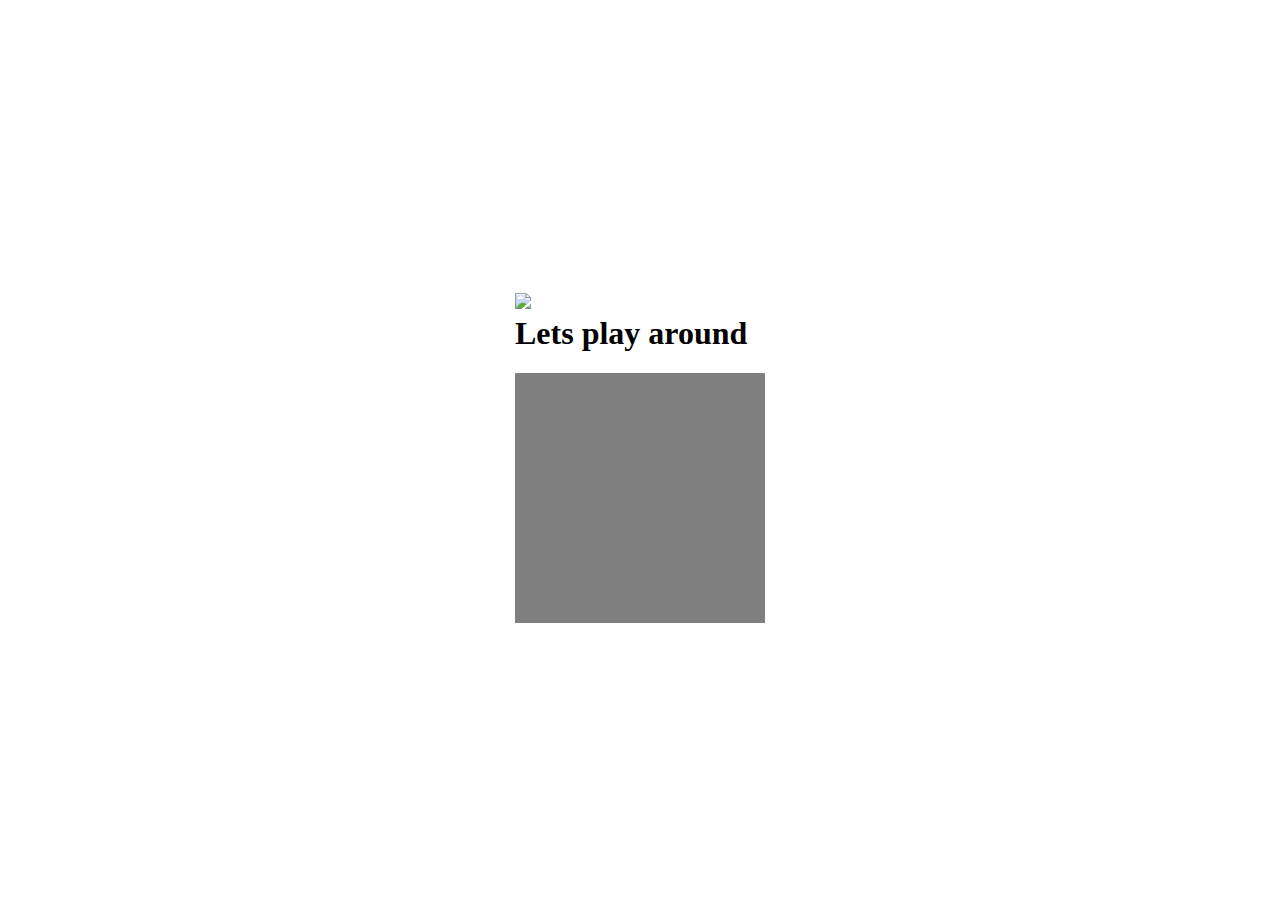
==== animatepage.html @ 0b4e3a5b "update" ====
<!DOCTYPE html>
<html lang="en">
<head>
    <meta charset="UTF-8">
    <meta name="viewport" content="width=device-width, initial-scale=1.0">
    <title>Document</title>
    <link rel="stylesheet" href="styles2.css">
</head>
<body>
    
    <div class="parent">
        <h1> Lets play around</h1>
        <img class="img1" src="images/art1.png"/>
        <div class="play"></div>

    </div>

   
    


    <script src="script.js"></script>
</body>
</html>
---- styles2.css ----
.parent {
    position: relative;
    top: 0;
    left: 0;
}

.img1 {
    position: absolute;
    top: 0;
    left: 0;
    width: 100%;
    height: auto;
    
    margin-left: auto;
    margin-right: auto;
}

.play {
    height: 250px;
    width: 250px;
    margin: 0 auto;
    background-color: black;
    animation-name: stretch;
    animation-duration: 10s; 
    animation-timing-function: ease-out; 
    animation-delay: 0;
    animation-direction: alternate;
    animation-iteration-count: infinite;
    animation-fill-mode: none;
    animation-play-state: running;
    position: relative;
    opacity: 0.5;
  }
  
  @keyframes stretch {
    0% {
      transform: scale(.3);
      background-color:lightblue;
      border-radius: 100%;
      
    }
    50% {
      background-color: blue;
      border-radius: 100%;
      
    }
    100% {
      transform: scale(5);
      background-color: darkblue;
      border-radius: 100%;
    }
  }
  
  body,
  html {
    height: 100%;
  }
  
  body {
    display: flex;
    align-items: center;
    justify-content: center;
  }
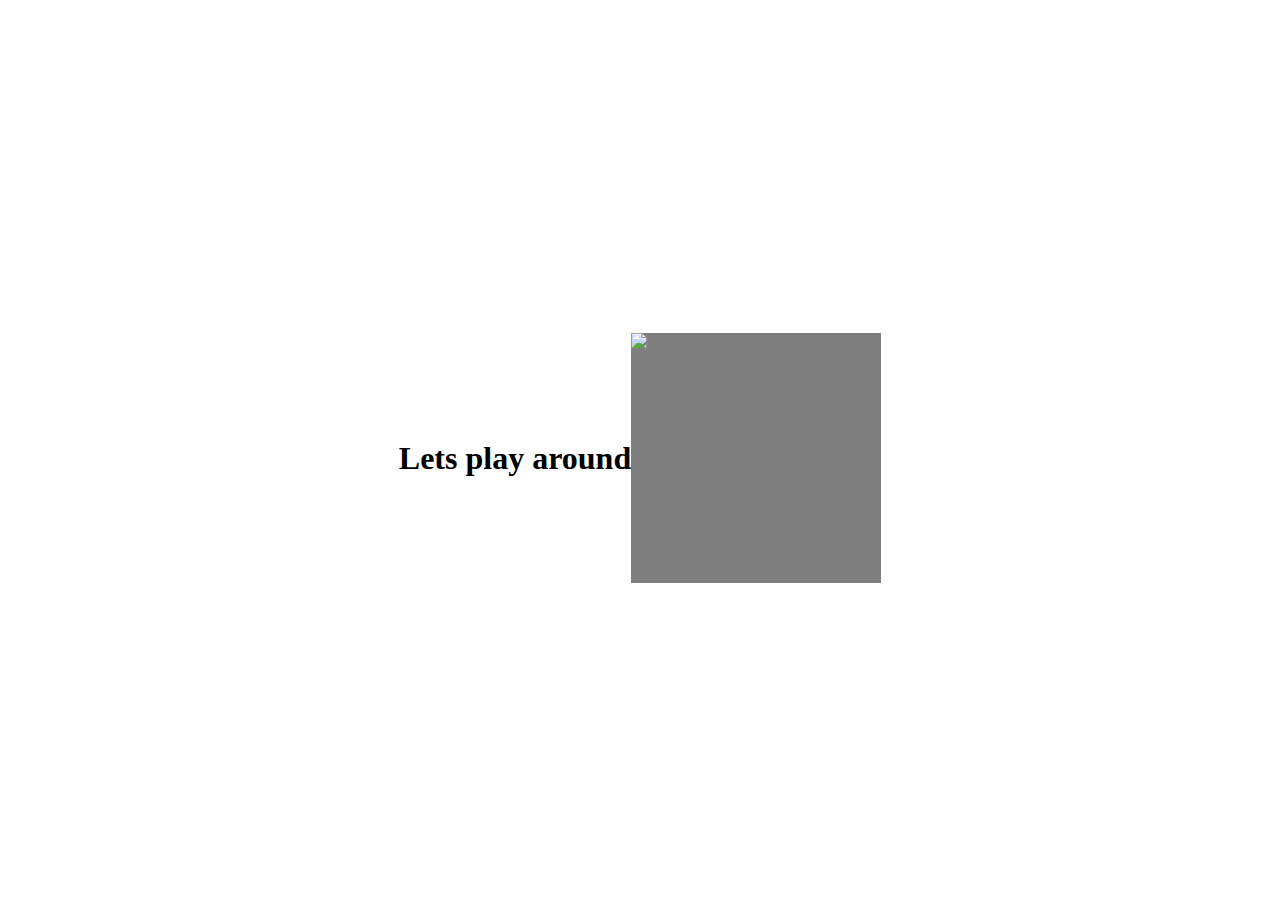
==== commit 9a7d0634: "update" ====
--- a/animatepage.html
+++ b/animatepage.html
@@ -7,9 +7,10 @@
     <link rel="stylesheet" href="styles2.css">
 </head>
 <body>
+    <h1> Lets play around</h1>
     
     <div class="parent">
-        <h1> Lets play around</h1>
+        
         <img class="img1" src="images/art1.png"/>
         <div class="play"></div>
 
--- a/styles2.css
+++ b/styles2.css
@@ -13,6 +13,7 @@
     
     margin-left: auto;
     margin-right: auto;
+    z-index:2;
 }
 
 .play {
@@ -30,6 +31,7 @@
     animation-play-state: running;
     position: relative;
     opacity: 0.5;
+    z-index:1;
   }
   
   @keyframes stretch {
@@ -46,7 +48,7 @@
     }
     100% {
       transform: scale(5);
-      background-color: darkblue;
+      background-color: darkgoldenrod;
       border-radius: 100%;
     }
   }
@@ -60,4 +62,8 @@
     display: flex;
     align-items: center;
     justify-content: center;
+  }
+
+  .landing {
+    position: absolute;
   }